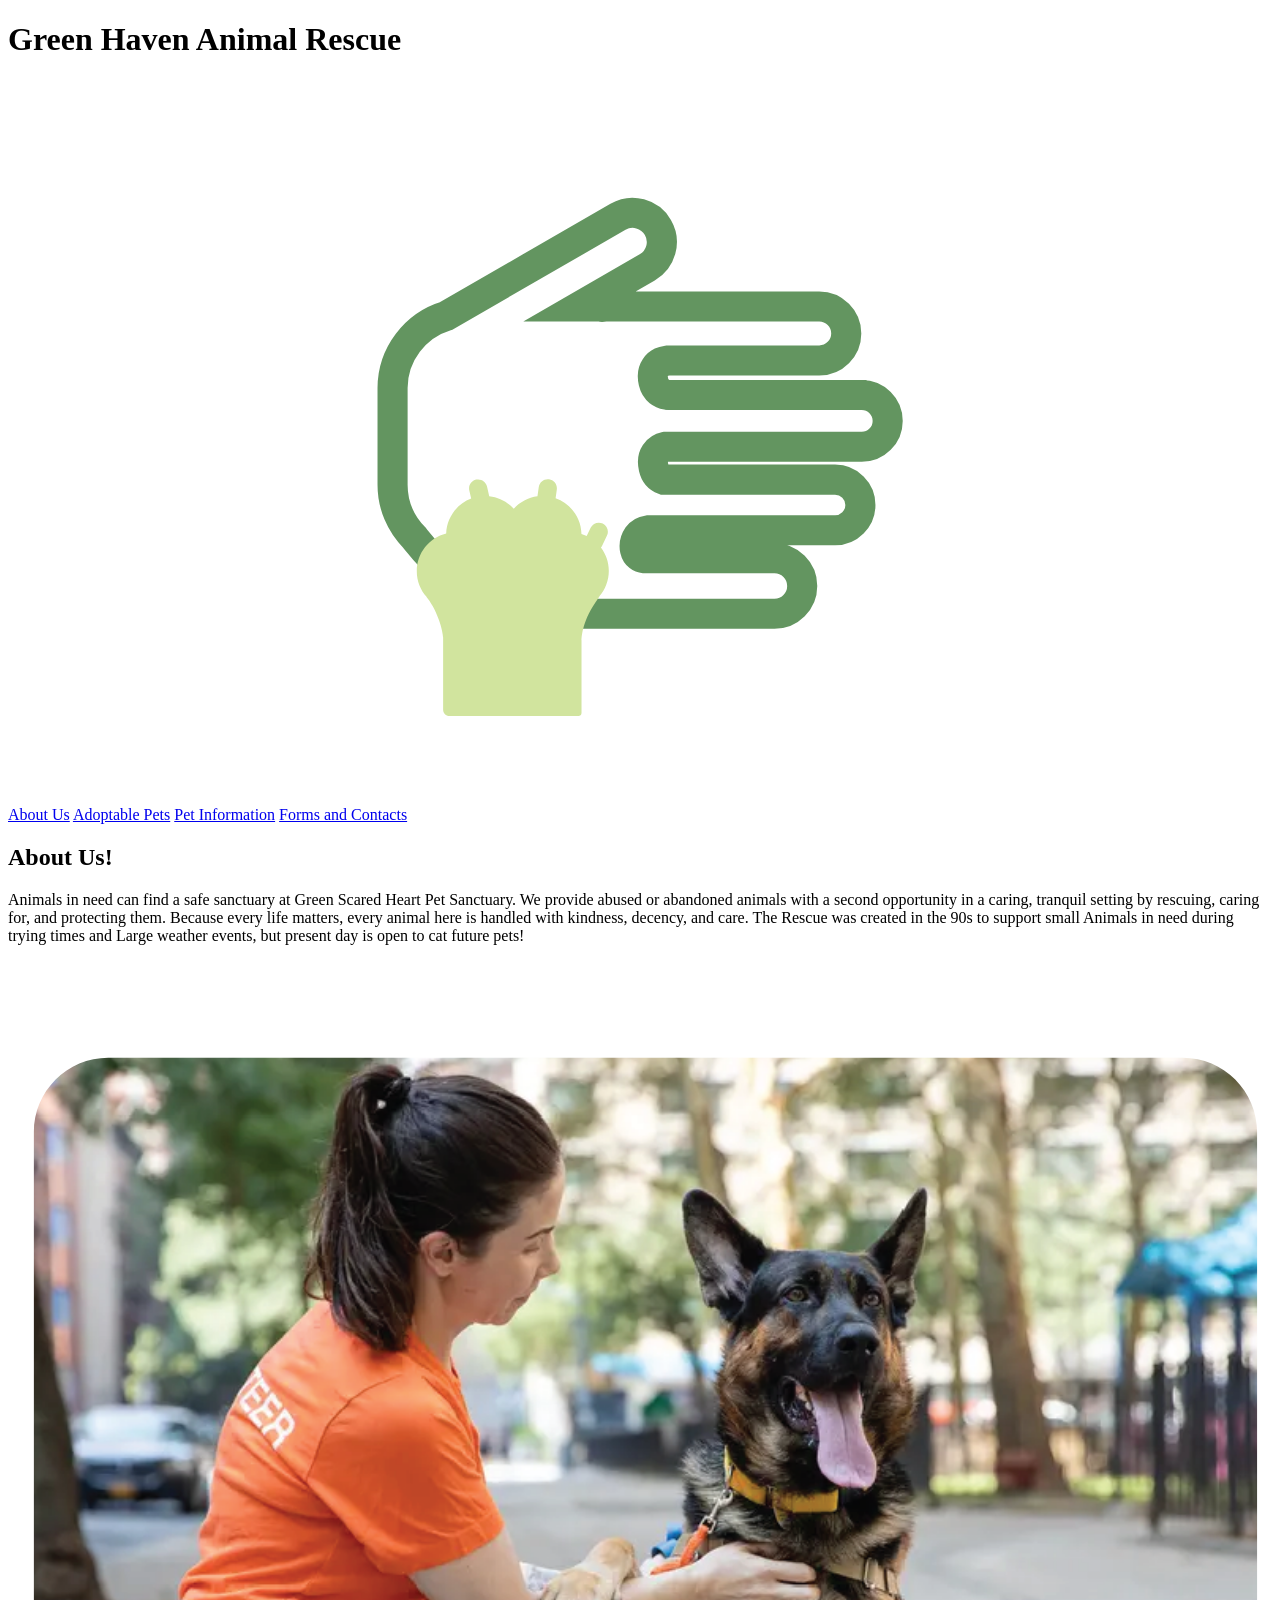
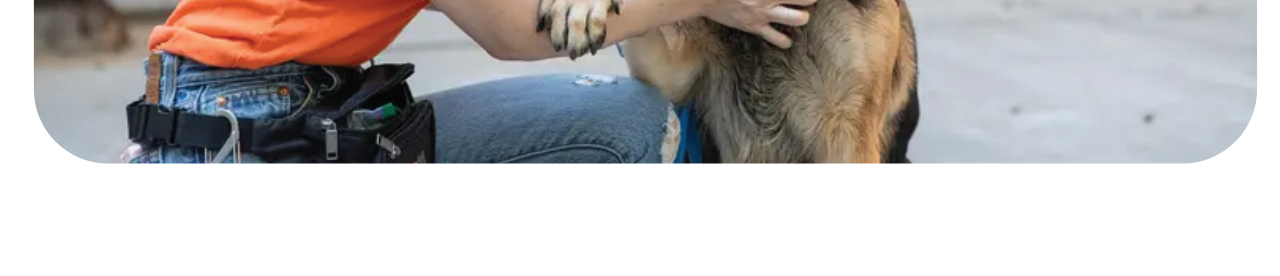
==== aboutus.html @ 6e5a96de "update" ====
<!DOCTYPE html>
<html lang="en">
<head>
    <meta charset="UTF-8">
    <meta name="viewport" content="width=device-width, initial-scale=1.0">
    <title>About us!</title>
</head>
<body>
    <header>
        <h1>Green Haven Animal Rescue</h1>
        <a href="index.html"><img src="images/SVG/hand logo.svg" alt="images"></a>
        <nav>
        <a href="aboutus.html">About Us</a>
        <a href="adoptpets.html">Adoptable Pets</a>
        <a href="petinfo.html">Pet Information</a>
        <a href="formscontacts.html">Forms and Contacts</a>
        </nav>
    </header>
    <main>
        <h2>About Us!</h2>
        <p>Animals in need can find a safe sanctuary at Green Scared Heart Pet Sanctuary. We provide abused or abandoned animals with a second opportunity in a caring, tranquil setting by rescuing, caring for, and protecting them. Because every life matters, every animal here is handled with kindness, decency, and care. The Rescue was created in the 90s to support small Animals in need during trying times and Large weather events, but present day is open to cat future pets!</p> <img src="images/SVG/about us image.svg" alt="images">
    </main>
    
</body>
</html>
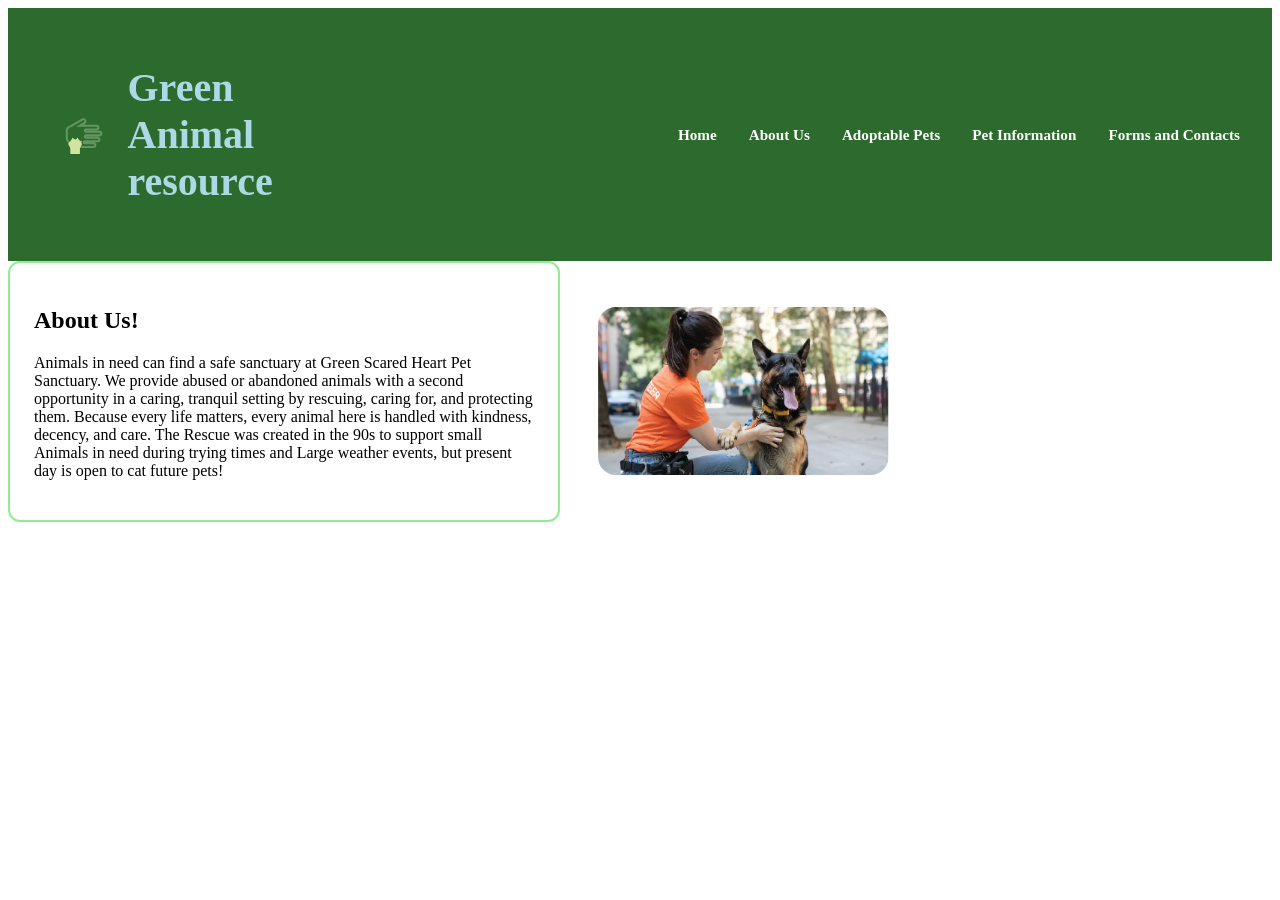
==== commit 28609b85: "Adoption pages Completed Project" ====
--- a/aboutus.html
+++ b/aboutus.html
@@ -4,22 +4,39 @@
     <meta charset="UTF-8">
     <meta name="viewport" content="width=device-width, initial-scale=1.0">
     <title>About us!</title>
+    <link rel="stylesheet" href="style.css"> <script src="script.js"></script>
+
 </head>
+<header>
+    <nav class="navbar">
+        <img class="logo" src="images/SVG/hand logo.svg" alt="Logo" />
+        <p class="brand">Green <br> Animal <br>resource</p>
+        <ul class="nav-links">
+            <li><a href="index.html">Home</a></li>
+            <li><a href="aboutus.html">About Us</a></li>
+            <li><a href="adoptpets.html">Adoptable Pets</a></li>
+            <li><a href="petinfo.html">Pet Information</a></li>
+            <li>        <a href="formscontacts.html">Forms and Contacts</a>                </li>
+        </ul>
+       
+    
+    
+    </header>
 <body>
-    <header>
-        <h1>Green Haven Animal Rescue</h1>
-        <a href="index.html"><img src="images/SVG/hand logo.svg" alt="images"></a>
-        <nav>
-        <a href="aboutus.html">About Us</a>
-        <a href="adoptpets.html">Adoptable Pets</a>
-        <a href="petinfo.html">Pet Information</a>
-        <a href="formscontacts.html">Forms and Contacts</a>
-        </nav>
-    </header>
+   
+   
     <main>
-        <h2>About Us!</h2>
-        <p>Animals in need can find a safe sanctuary at Green Scared Heart Pet Sanctuary. We provide abused or abandoned animals with a second opportunity in a caring, tranquil setting by rescuing, caring for, and protecting them. Because every life matters, every animal here is handled with kindness, decency, and care. The Rescue was created in the 90s to support small Animals in need during trying times and Large weather events, but present day is open to cat future pets!</p> <img src="images/SVG/about us image.svg" alt="images">
-    </main>
+        <div class="about-container">
+      
+          <div class="about-text">
+            <h2>About Us!</h2>
+            <p>Animals in need can find a safe sanctuary at Green Scared Heart Pet Sanctuary. We provide abused or abandoned animals with a second opportunity in a caring, tranquil setting by rescuing, caring for, and protecting them. Because every life matters, every animal here is handled with kindness, decency, and care. The Rescue was created in the 90s to support small Animals in need during trying times and Large weather events, but present day is open to cat future pets!</p>
+          </div>
+      
+          <img class="about-img" src="images/SVG/about us image.svg" alt="images">
+      
+        </div>
+      </main>
     
 </body>
 </html>
--- a/style.css
+++ b/style.css
@@ -0,0 +1,82 @@
+.navbar {
+    display: flex;
+    align-items: center;
+    padding: 1rem 2rem;
+    background-color: #2d6a2d;
+  }
+  
+  .logo-group {
+    display: flex;
+    align-items: center;
+    gap: 0.75rem;
+  }
+  
+  .logo-group p {
+    font-weight: 800;
+    color: lightblue;
+    font-size: 1.1rem;
+  }
+  
+  .logo {
+    height: 50px;
+    width: auto;
+  }
+  
+  .nav-links {
+    display: flex;
+    list-style: none;
+    margin-left: auto;
+    gap: 2rem;
+    padding: 0;
+  }
+  
+  .nav-links a {
+    color: white;
+    text-decoration: none;
+    font-weight: bold;
+    font-size: 0.95rem;
+  }
+  
+  .nav-links a:hover {
+    color: lightgreen;
+  }
+
+.brand {
+    font-weight: bold;
+    color: lightblue;
+    font-size: 40px;
+  }
+
+  .round-btn {
+    display: inline-block;
+    background-color: lightgreen;
+    color: white;
+    text-decoration: none;       
+    padding: 0.75rem 1.5rem;     
+    border-radius: 50px;         
+    font-weight: bold;
+    text-align: center;
+  }
+  
+  .round-btn:hover {
+    background-color: #4CAF50;   
+    cursor: pointer;
+  }
+
+  .about-container {
+    display: flex;
+    align-items: center;   
+    gap: 2rem;            
+  }
+  
+  .about-text {
+    border: 2px solid lightgreen;   
+    border-radius: 12px;            
+    padding: 1.5rem;                
+    max-width: 500px;               
+  }
+  
+  .about-img {
+    width: 300px;    
+    height: auto;
+  }
